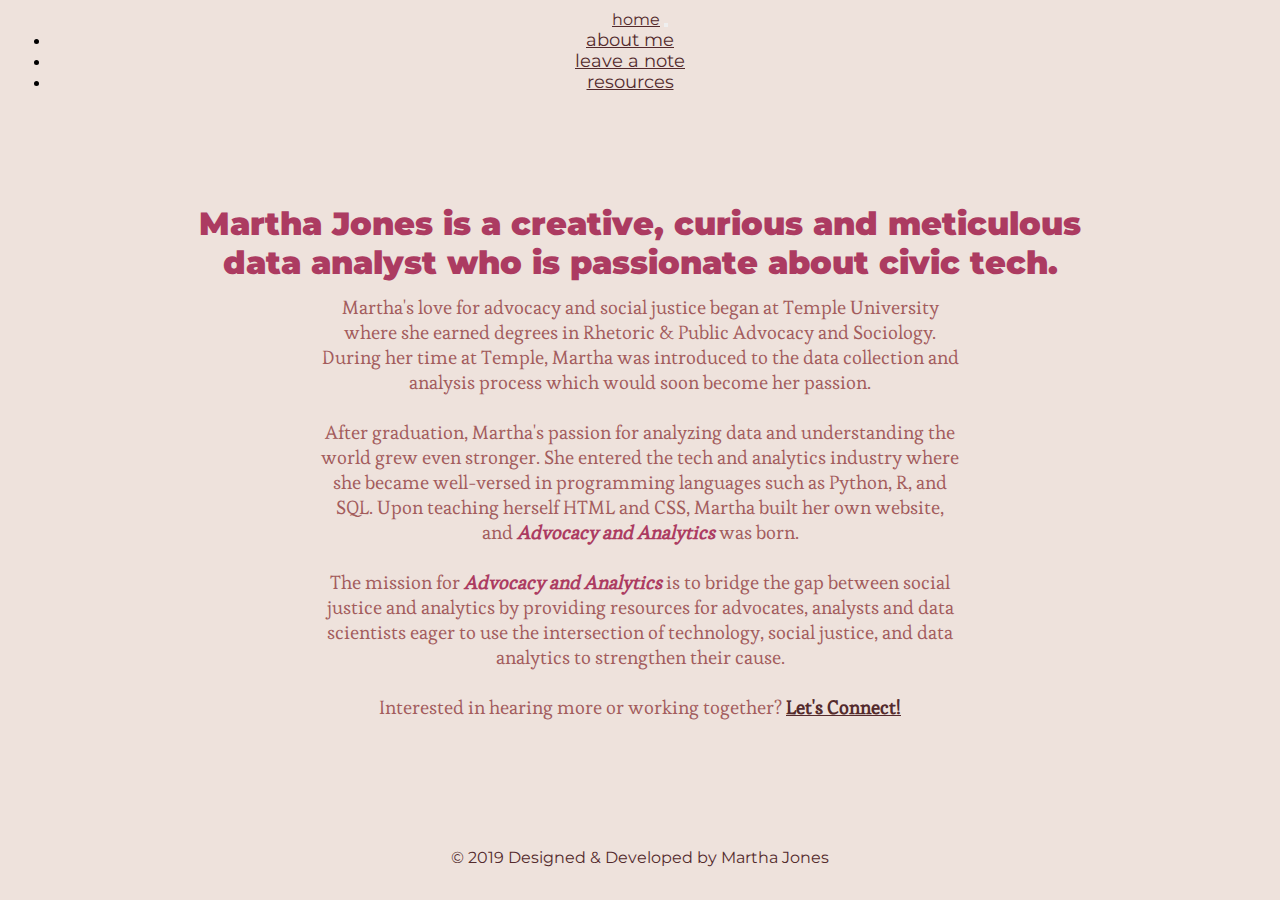
==== aboutme.html @ 6ba0d093 "website updates" ====
<!DOCTYPE html>
<html lang="en">
<head>

    <!-- Required meta tags -->
    <meta charset="utf-8">
    <meta name="viewport" content="width=device-width, initial-scale=1, shrink-to-fit=no">

    <!-- Bootstrap CSS -->
    <link rel="stylesheet" href="https://stackpath.bootstrapcdn.com/bootstrap/4.2.1/css/bootstrap.min.css" integrity="sha384-GJzZqFGwb1QTTN6wy59ffF1BuGJpLSa9DkKMp0DgiMDm4iYMj70gZWKYbI706tWS" crossorigin="anonymous">

    <!-- Link CSS Stylesheet -->
    <link rel= 'stylesheet' href='aboutme.css'>

    <!-- Google Fonts -->
    <link href="https://fonts.googleapis.com/css?family=Montserrat:500,500i,700,700i,900,900i" rel="stylesheet" type="text/css">
    <link href="https://fonts.googleapis.com/css?family=Esteban" rel="stylesheet">

    <!-- Link Font Awesome -->
    <link rel="stylesheet" href="https://use.fontawesome.com/releases/v5.4.1/css/all.css"
      integrity="sha384-5sAR7xN1Nv6T6+dT2mhtzEpVJvfS3NScPQTrOxhwjIuvcA67KV2R5Jz6kr4abQsz"
      crossorigin="anonymous">
    <link rel="stylesheet" href="https://use.fontawesome.com/releases/v5.4.1/css/all.css" integrity="sha384-5sAR7xN1Nv6T6+dT2mhtzEpVJvfS3NScPQTrOxhwjIuvcA67KV2R5Jz6kr4abQsz" crossorigin="anonymous">
    
    <!-- Global site tag (gtag.js) - Google Analytics -->
    <script async src="https://www.googletagmanager.com/gtag/js?id=UA-132829200-1"></script>
    <script>
    window.dataLayer = window.dataLayer || [];
    function gtag(){dataLayer.push(arguments);}
    gtag('js', new Date());

    gtag('config', 'UA-132829200-1');
    </script>

</head>

<body>

<div class="container-fluid">
<div id="wrapper">

<!-- nav bar start -->

<nav class="navbar navbar-expand-md navbar-light">
<div class="container-fluid">
    <a class="navbar-brand" href="index.html" style="color:#532A2C">home</a>
    <button class="navbar-toggler" type="button" data-toggle="collapse" data-target="#navbarResponsive"> 
        <span class="navbar-toggler-icon"></span>
    </button>
    <div class="collapse navbar-collapse" id="navbarResponsive">
        <ul class="navbar-nav ml-auto">
            <li class="nav-item active">
                <a class="nav-link" href="aboutme.html" style="color:#532A2C">about me</a>
            </li>
            <li class="nav-item active">
                <a class="nav-link" href="form.html" style="color:#532A2C">leave a note</a>
            </li>
<!--        <li class="nav-item active">
                <a class="nav-link" href="projects.html">projects </a>
            </li> -->
            <li class="nav-item active">
                <a class="nav-link" href="resources.html" style="color:#532A2C">resources </a>
            </li>
        </ul>
    </div>
</div>
</nav>
<!-- nav bar end -->

<main>
  <div class="bio-img">
  <!-- <img src="./images/headshot.png" class="img-fluid" alt="Responsive image"> -->
  </div class="bio">
    <h1 style="font-family: Montserrat"><b>Martha Jones is a creative, curious and meticulous data analyst who is passionate about civic tech.</b></h1> 
  <div class="bio-text"> 
       <p>Martha's love for advocacy and social justice began at Temple University where she earned degrees in Rhetoric & Public Advocacy and Sociology. During her time at Temple, Martha was introduced to the data collection and analysis process which would soon become her passion. <br> </br>

        After graduation, Martha's passion for analyzing data and understanding the world grew even stronger. She entered the tech and analytics industry where she became well-versed in programming languages such as Python, R, and SQL. Upon teaching herself HTML and CSS, Martha built her own website, and <i> <b> <font color="#AC3B61"> Advocacy and Analytics </font>  </b> </i> was born. <br></br>

        The mission for <i> <b> <font color="#AC3B61"> Advocacy and Analytics </font>  </b> </i> is to bridge the gap between social justice and analytics by providing resources for advocates, analysts and data scientists eager to use the intersection of technology, social justice, and data analytics to strengthen their cause. <br> </br> Interested in hearing more or working together? <a href="form.html" target="_blank" style="color:#532A2C"> <b> Let's Connect! </b> </a> </p>



     </div>
     </div> 
</main>

<!-- footer start -->
    <footer>
    <ul>
      <li> <a href="https://twitter.com/_MJones36" target="_blank"> <i class="fab fa-twitter-square fa-2x"></i></a></li>
      <li> <a href="https://github.com/MJones36" target="_blank">
        <i class="fab fa-github-square fa-2x"></i></a></li>
      <li> <a href="https://www.linkedin.com/in/mojones15/" target="_blank">
        <i class="fab fa-linkedin fa-2x"></i></a></li>
    </ul>
    <div class="footer-info"><p> © 2019 Designed & Developed by Martha Jones </p> </div>
    </footer>

<!-- footer end -->

<!-- JavaScript -->
    <!-- jQuery first, then Popper.js, then Bootstrap JS -->
    <script src="https://code.jquery.com/jquery-3.3.1.slim.min.js" integrity="sha384-q8i/X+965DzO0rT7abK41JStQIAqVgRVzpbzo5smXKp4YfRvH+8abtTE1Pi6jizo" crossorigin="anonymous"></script>
    <script src="https://cdnjs.cloudflare.com/ajax/libs/popper.js/1.14.6/umd/popper.min.js" integrity="sha384-wHAiFfRlMFy6i5SRaxvfOCifBUQy1xHdJ/yoi7FRNXMRBu5WHdZYu1hA6ZOblgut" crossorigin="anonymous"></script>
    <script src="https://stackpath.bootstrapcdn.com/bootstrap/4.2.1/js/bootstrap.min.js" integrity="sha384-B0UglyR+jN6CkvvICOB2joaf5I4l3gm9GU6Hc1og6Ls7i6U/mkkaduKaBhlAXv9k" crossorigin="anonymous"></script>

</body>
</div>
</div>
</html>
---- aboutme.css ----
* {
  	margin: 0;
  	padding: 0;
}

body {
	margin: 0;
	padding: 0;
  	text-align: center;
	background: #EEE2DC;
}

}

.wrapper {
	margin-right: auto;
	margin-left: auto;
	max-width: 960px
	padding-left: 10px;
	padding-right: 10px;
}

/* navbar */

.navbar {
  	padding: 10px 50px;
}

.navbar-nav li {
  	padding-right: 20px;
}

.navbar-brand {
  	font-family: Montserrat;
  	color:#532A2C;

}

.nav-link {
  	font-size: 1.1em !important;
  	font-family: Montserrat;
  	color:#532A2C;
}

/* content section */

main {
	padding-top: 8%;
}

main h1 {
	color: #AC3B61;
	padding-left: 13%;
	padding-right: 13%;
	font-family: Montserrat;
}

main p {
	display: inline-block;
	padding-top: 1%;
	padding-left: 25%;
	padding-right: 25%;
	font-size: 19px;
	font-family: Esteban, Georgia, 'Times New Roman', serif;
	color: #A35C5C;
}

#linktoform:hover {


}

/* footer */

footer {
  	margin-top: 100px;
}

footer ul{
	display: flex;
	flex-direction: row;
	justify-content: center;
	align-items: center;
	list-style: none;
	padding: 5px 0;

}

footer li i{
	color:#555;
	margin: 15px;
}

.footer-info {
	font-family: Montserrat;
	color:#532A2C;
}

/* hover effect */

.fab:hover {
    opacity: 0.7;
}

.fab {
	color: #532A2C;
}

/* media queries */

@media (max-width: 768px) {

   main h1 {
	color: #AC3B61;
	padding-left: 15%;
	padding-right: 15%;
	font-size: 23px;
	}

   main p {
	display: block;
	padding-top: 1%;
	padding-left: 15%;
	padding-right: 15%;
	font-size: 17px;
  	}
}

@media (max-width: 576px) {

	main h1 {
	color: #AC3B61;
	padding-left: 10%;
	padding-right: 10%;
	font-size: 25px;
	}
  	main p {
	display: block;
	padding-top: 1%;
	padding-left: 10%;
	padding-right: 10%;
	font-size: 17px;
	}
}
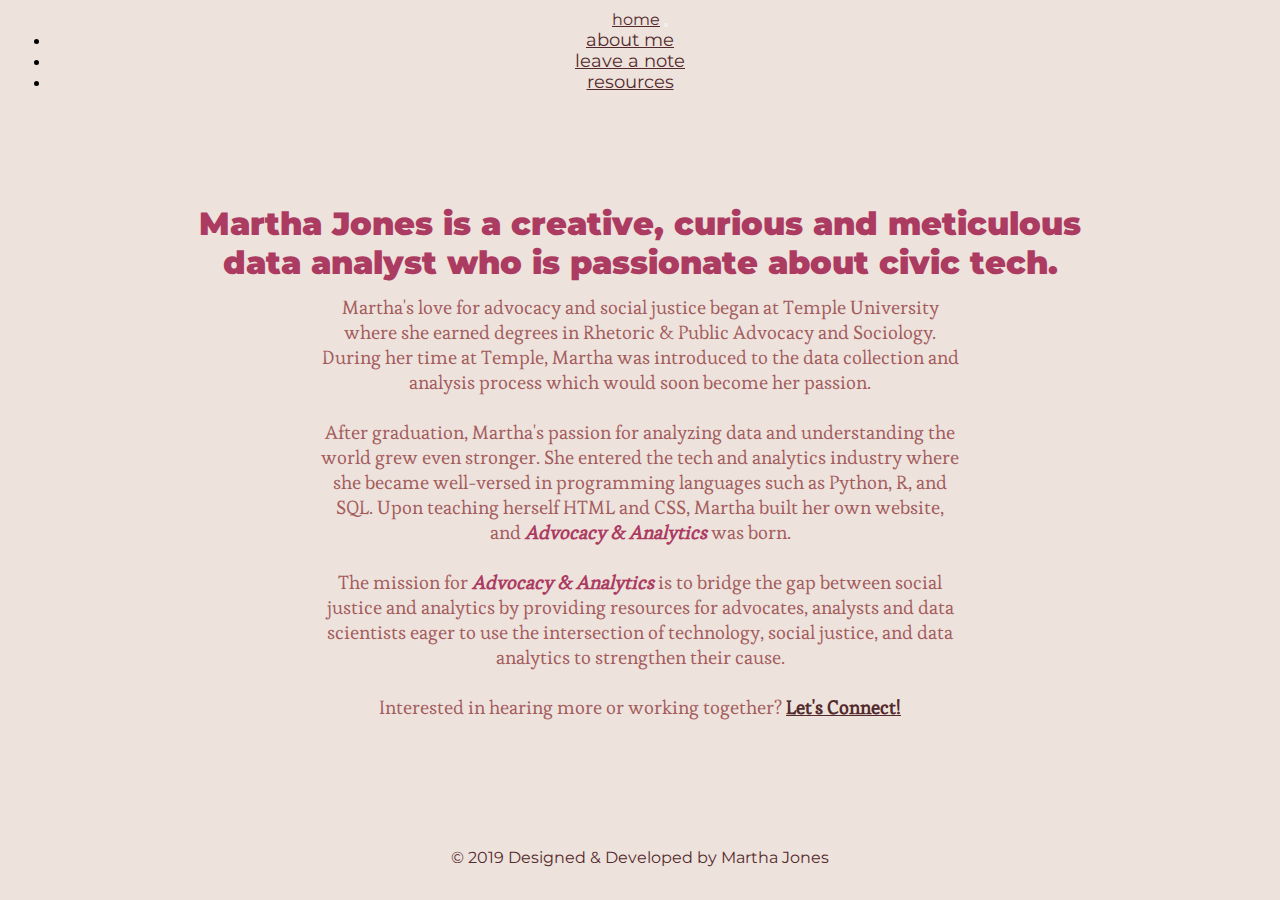
==== commit 654c29bf: "Update aboutme.html" ====
--- a/aboutme.html
+++ b/aboutme.html
@@ -75,9 +75,9 @@
   <div class="bio-text"> 
        <p>Martha's love for advocacy and social justice began at Temple University where she earned degrees in Rhetoric & Public Advocacy and Sociology. During her time at Temple, Martha was introduced to the data collection and analysis process which would soon become her passion. <br> </br>
 
-        After graduation, Martha's passion for analyzing data and understanding the world grew even stronger. She entered the tech and analytics industry where she became well-versed in programming languages such as Python, R, and SQL. Upon teaching herself HTML and CSS, Martha built her own website, and <i> <b> <font color="#AC3B61"> Advocacy and Analytics </font>  </b> </i> was born. <br></br>
+        After graduation, Martha's passion for analyzing data and understanding the world grew even stronger. She entered the tech and analytics industry where she became well-versed in programming languages such as Python, R, and SQL. Upon teaching herself HTML and CSS, Martha built her own website, and <i> <b> <font color="#AC3B61"> Advocacy & Analytics </font>  </b> </i> was born. <br></br>
 
-        The mission for <i> <b> <font color="#AC3B61"> Advocacy and Analytics </font>  </b> </i> is to bridge the gap between social justice and analytics by providing resources for advocates, analysts and data scientists eager to use the intersection of technology, social justice, and data analytics to strengthen their cause. <br> </br> Interested in hearing more or working together? <a href="form.html" target="_blank" style="color:#532A2C"> <b> Let's Connect! </b> </a> </p>
+        The mission for <i> <b> <font color="#AC3B61"> Advocacy & Analytics </font>  </b> </i> is to bridge the gap between social justice and analytics by providing resources for advocates, analysts and data scientists eager to use the intersection of technology, social justice, and data analytics to strengthen their cause. <br> </br> Interested in hearing more or working together? <a href="form.html" target="_blank" style="color:#532A2C"> <b> Let's Connect! </b> </a> </p>
 
 
 
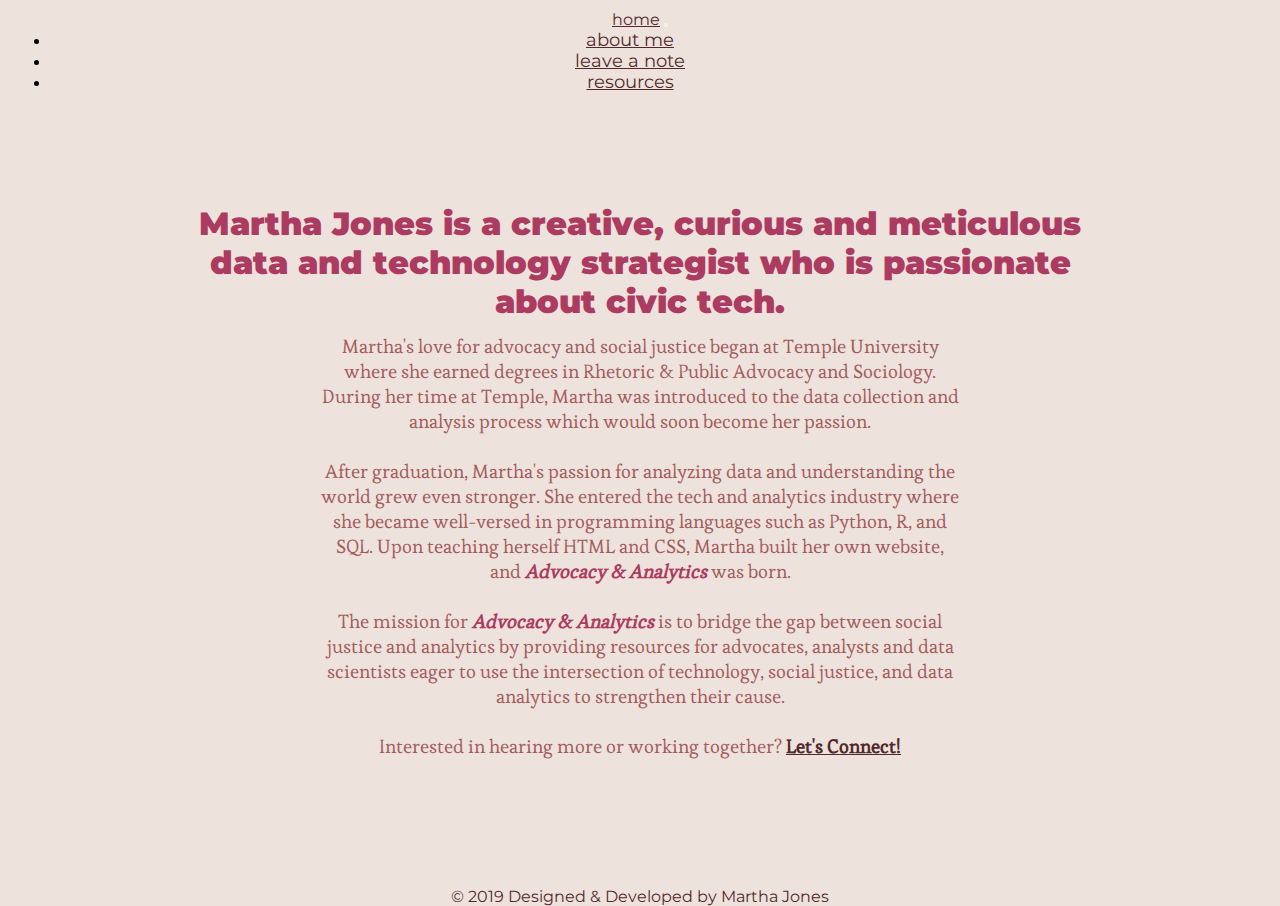
==== commit 87114dbf: "Update aboutme.html" ====
--- a/aboutme.html
+++ b/aboutme.html
@@ -71,7 +71,7 @@
   <div class="bio-img">
   <!-- <img src="./images/headshot.png" class="img-fluid" alt="Responsive image"> -->
   </div class="bio">
-    <h1 style="font-family: Montserrat"><b>Martha Jones is a creative, curious and meticulous data analyst who is passionate about civic tech.</b></h1> 
+    <h1 style="font-family: Montserrat"><b>Martha Jones is a creative, curious and meticulous data and technology strategist who is passionate about civic tech.</b></h1> 
   <div class="bio-text"> 
        <p>Martha's love for advocacy and social justice began at Temple University where she earned degrees in Rhetoric & Public Advocacy and Sociology. During her time at Temple, Martha was introduced to the data collection and analysis process which would soon become her passion. <br> </br>
 
@@ -108,4 +108,4 @@
 </body>
 </div>
 </div>
-</html>+</html>
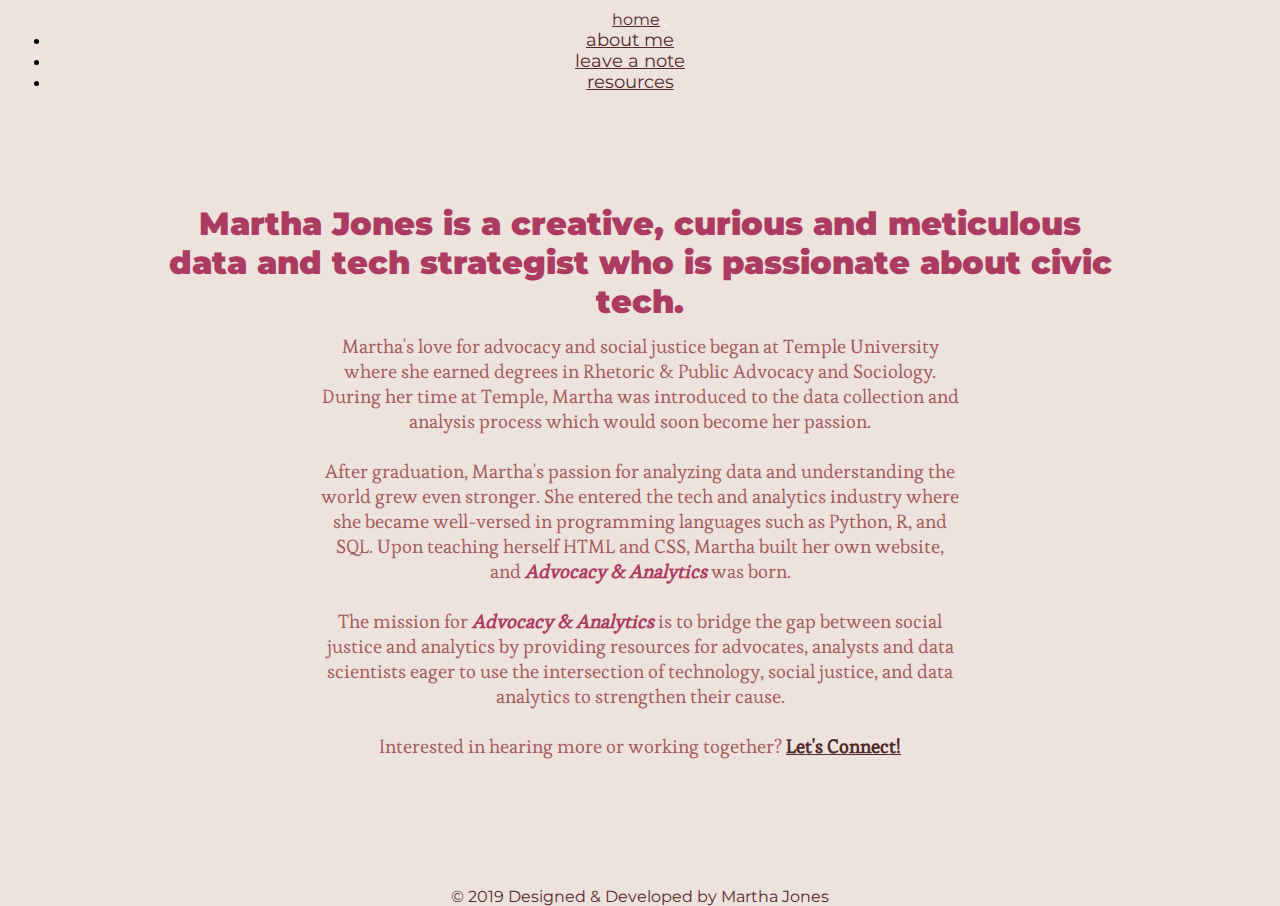
==== commit b9ac3af6: "Update aboutme.html" ====
--- a/aboutme.html
+++ b/aboutme.html
@@ -71,7 +71,7 @@
   <div class="bio-img">
   <!-- <img src="./images/headshot.png" class="img-fluid" alt="Responsive image"> -->
   </div class="bio">
-    <h1 style="font-family: Montserrat"><b>Martha Jones is a creative, curious and meticulous data and technology strategist who is passionate about civic tech.</b></h1> 
+    <h1 style="font-family: Montserrat"><b>Martha Jones is a creative, curious and meticulous data and tech strategist who is passionate about civic tech.</b></h1> 
   <div class="bio-text"> 
        <p>Martha's love for advocacy and social justice began at Temple University where she earned degrees in Rhetoric & Public Advocacy and Sociology. During her time at Temple, Martha was introduced to the data collection and analysis process which would soon become her passion. <br> </br>
 
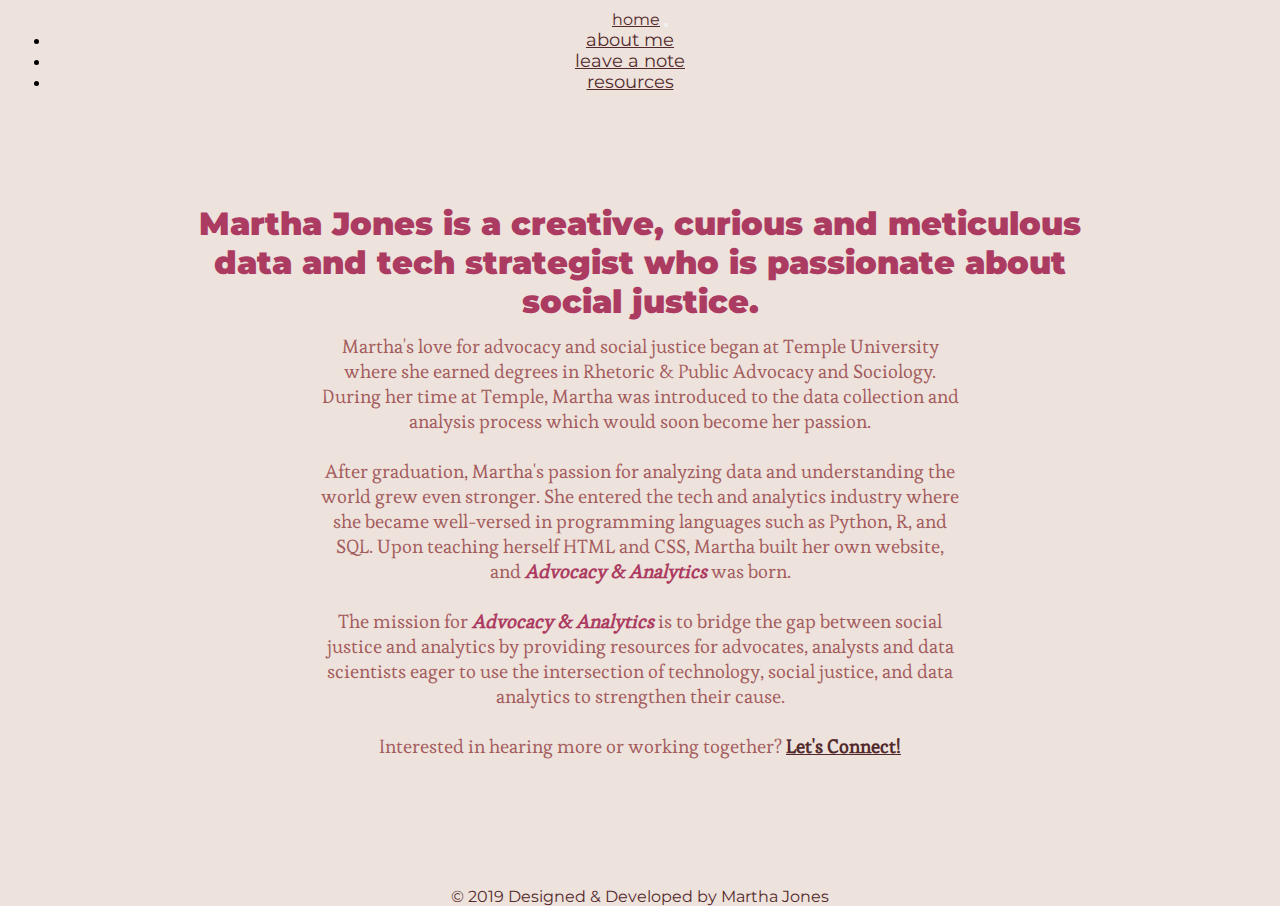
==== commit 09e3da1e: "Update aboutme.html" ====
--- a/aboutme.html
+++ b/aboutme.html
@@ -71,7 +71,7 @@
   <div class="bio-img">
   <!-- <img src="./images/headshot.png" class="img-fluid" alt="Responsive image"> -->
   </div class="bio">
-    <h1 style="font-family: Montserrat"><b>Martha Jones is a creative, curious and meticulous data and tech strategist who is passionate about civic tech.</b></h1> 
+    <h1 style="font-family: Montserrat"><b>Martha Jones is a creative, curious and meticulous data and tech strategist who is passionate about social justice.</b></h1> 
   <div class="bio-text"> 
        <p>Martha's love for advocacy and social justice began at Temple University where she earned degrees in Rhetoric & Public Advocacy and Sociology. During her time at Temple, Martha was introduced to the data collection and analysis process which would soon become her passion. <br> </br>
 
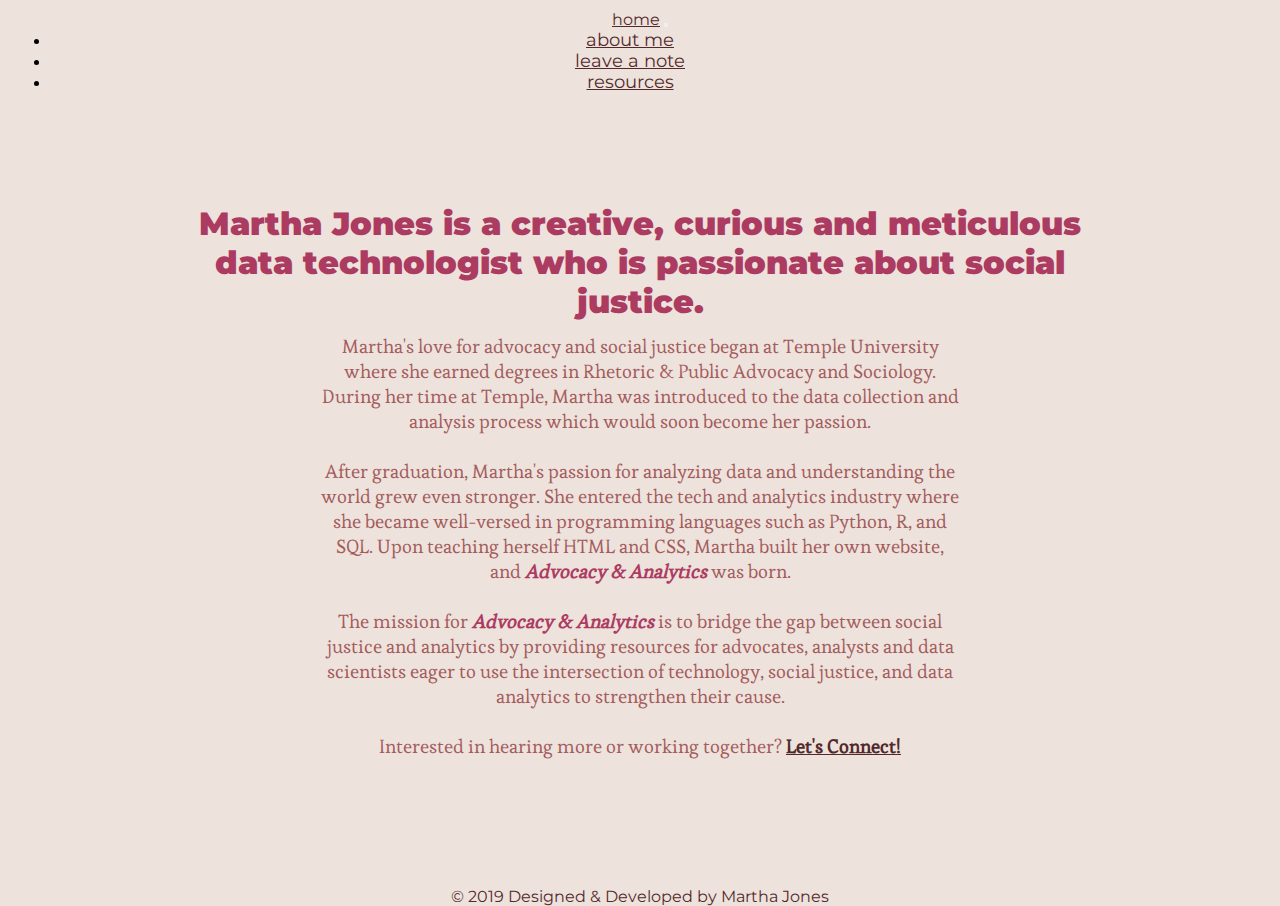
==== commit 7f845fbd: "Update aboutme.html" ====
--- a/aboutme.html
+++ b/aboutme.html
@@ -71,7 +71,7 @@
   <div class="bio-img">
   <!-- <img src="./images/headshot.png" class="img-fluid" alt="Responsive image"> -->
   </div class="bio">
-    <h1 style="font-family: Montserrat"><b>Martha Jones is a creative, curious and meticulous data and tech strategist who is passionate about social justice.</b></h1> 
+    <h1 style="font-family: Montserrat"><b>Martha Jones is a creative, curious and meticulous data technologist who is passionate about social justice.</b></h1> 
   <div class="bio-text"> 
        <p>Martha's love for advocacy and social justice began at Temple University where she earned degrees in Rhetoric & Public Advocacy and Sociology. During her time at Temple, Martha was introduced to the data collection and analysis process which would soon become her passion. <br> </br>
 
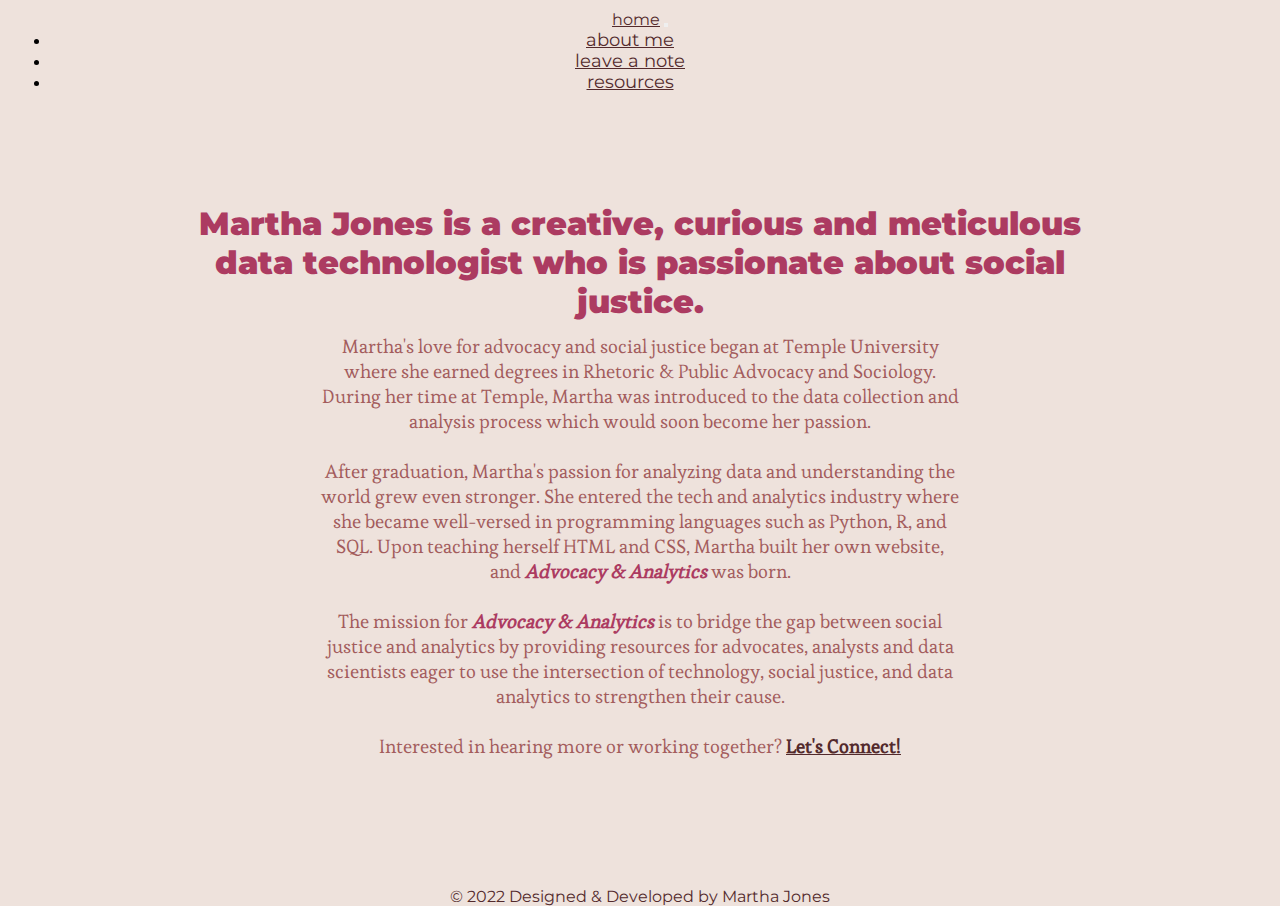
==== commit e33a69b2: "Update aboutme.html" ====
--- a/aboutme.html
+++ b/aboutme.html
@@ -94,7 +94,7 @@
       <li> <a href="https://www.linkedin.com/in/mojones15/" target="_blank">
         <i class="fab fa-linkedin fa-2x"></i></a></li>
     </ul>
-    <div class="footer-info"><p> © 2019 Designed & Developed by Martha Jones </p> </div>
+    <div class="footer-info"><p> © 2022 Designed & Developed by Martha Jones </p> </div>
     </footer>
 
 <!-- footer end -->
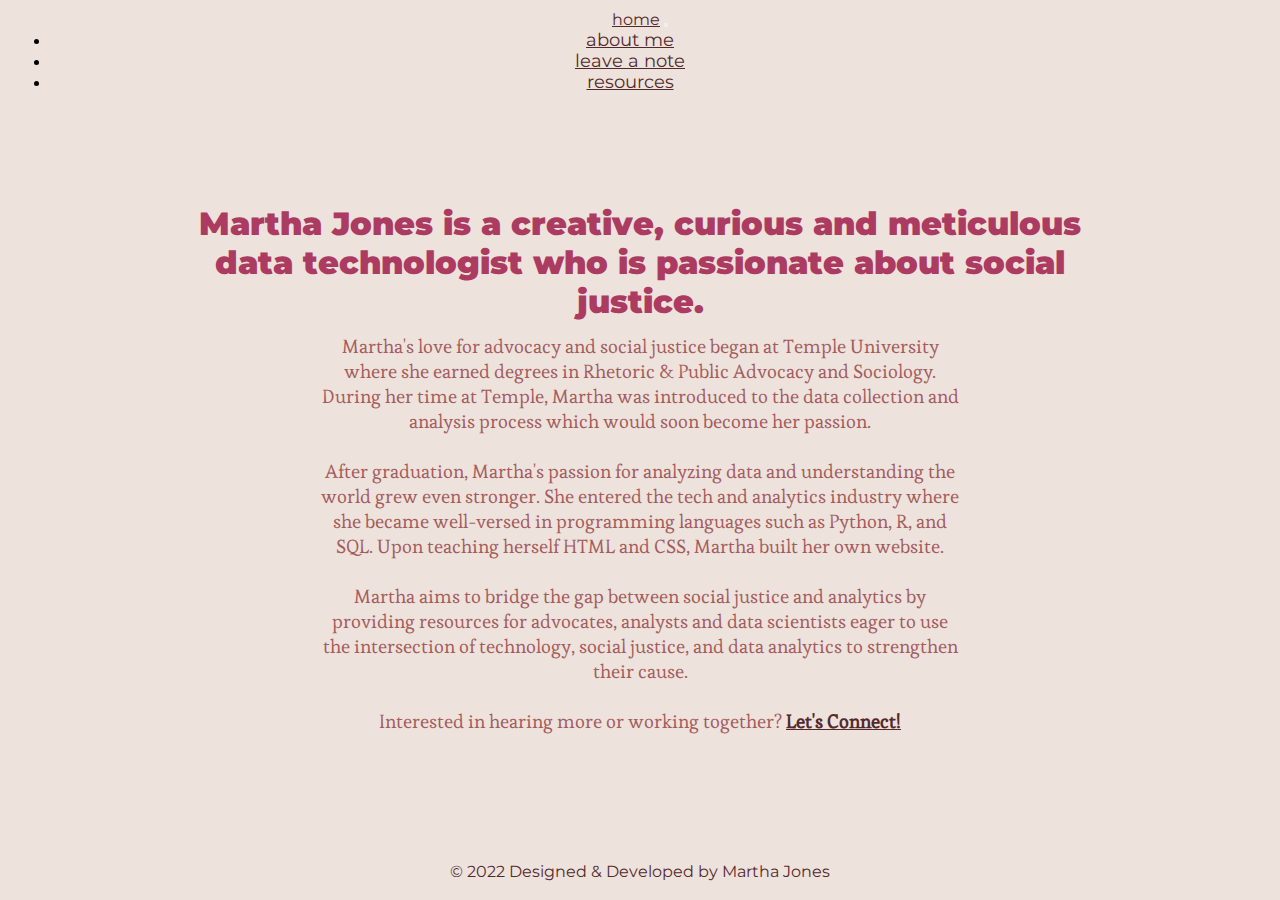
==== commit 85b097bd: "Update aboutme.html" ====
--- a/aboutme.html
+++ b/aboutme.html
@@ -75,9 +75,9 @@
   <div class="bio-text"> 
        <p>Martha's love for advocacy and social justice began at Temple University where she earned degrees in Rhetoric & Public Advocacy and Sociology. During her time at Temple, Martha was introduced to the data collection and analysis process which would soon become her passion. <br> </br>
 
-        After graduation, Martha's passion for analyzing data and understanding the world grew even stronger. She entered the tech and analytics industry where she became well-versed in programming languages such as Python, R, and SQL. Upon teaching herself HTML and CSS, Martha built her own website, and <i> <b> <font color="#AC3B61"> Advocacy & Analytics </font>  </b> </i> was born. <br></br>
+        After graduation, Martha's passion for analyzing data and understanding the world grew even stronger. She entered the tech and analytics industry where she became well-versed in programming languages such as Python, R, and SQL. Upon teaching herself HTML and CSS, Martha built her own website. <br></br>
 
-        The mission for <i> <b> <font color="#AC3B61"> Advocacy & Analytics </font>  </b> </i> is to bridge the gap between social justice and analytics by providing resources for advocates, analysts and data scientists eager to use the intersection of technology, social justice, and data analytics to strengthen their cause. <br> </br> Interested in hearing more or working together? <a href="form.html" target="_blank" style="color:#532A2C"> <b> Let's Connect! </b> </a> </p>
+        Martha aims to bridge the gap between social justice and analytics by providing resources for advocates, analysts and data scientists eager to use the intersection of technology, social justice, and data analytics to strengthen their cause. <br> </br> Interested in hearing more or working together? <a href="form.html" target="_blank" style="color:#532A2C"> <b> Let's Connect! </b> </a> </p>
 
 
 
